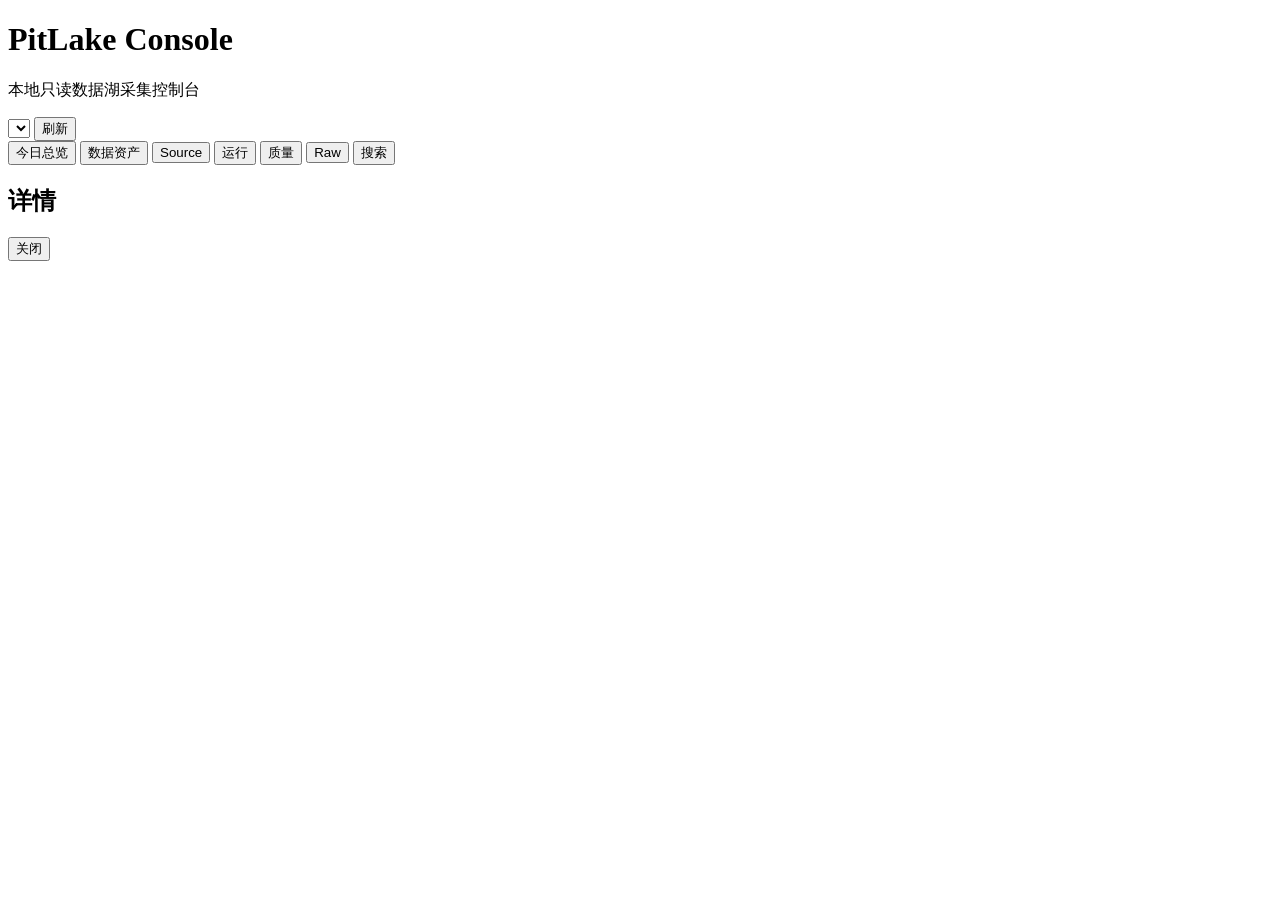
==== src/pitlake/ui/static/index.html @ 2c9956cd "feat: 新增本地只读控制台，支持数据湖状态浏览 实现 `pitlake console` 命令，提供本地只读 Web 控制台，允许用户查看每日采集健康、数据集和源状态、运行批次、质量问题及原始证据" ====
<!doctype html>
<html lang="zh-CN">
  <head>
    <meta charset="utf-8" />
    <meta name="viewport" content="width=device-width, initial-scale=1" />
    <title>PitLake Console</title>
    <link rel="stylesheet" href="/styles.css" />
  </head>
  <body>
    <header class="topbar">
      <div>
        <h1>PitLake Console</h1>
        <p id="subtitle">本地只读数据湖采集控制台</p>
      </div>
      <div class="top-actions">
        <select id="dateSelect" aria-label="选择日期"></select>
        <button id="refreshBtn" type="button">刷新</button>
      </div>
    </header>

    <nav class="tabs" aria-label="主导航">
      <button class="tab active" data-view="overview" type="button">今日总览</button>
      <button class="tab" data-view="datasets" type="button">数据资产</button>
      <button class="tab" data-view="sources" type="button">Source</button>
      <button class="tab" data-view="runs" type="button">运行</button>
      <button class="tab" data-view="quality" type="button">质量</button>
      <button class="tab" data-view="raw" type="button">Raw</button>
      <button class="tab" data-view="search" type="button">搜索</button>
    </nav>

    <main id="app" class="app" tabindex="-1"></main>

    <aside id="drawer" class="drawer" aria-live="polite">
      <div class="drawer-header">
        <h2 id="drawerTitle">详情</h2>
        <button id="drawerClose" type="button" aria-label="关闭详情">关闭</button>
      </div>
      <div id="drawerBody" class="drawer-body"></div>
    </aside>

    <script src="/app.js"></script>
  </body>
</html>
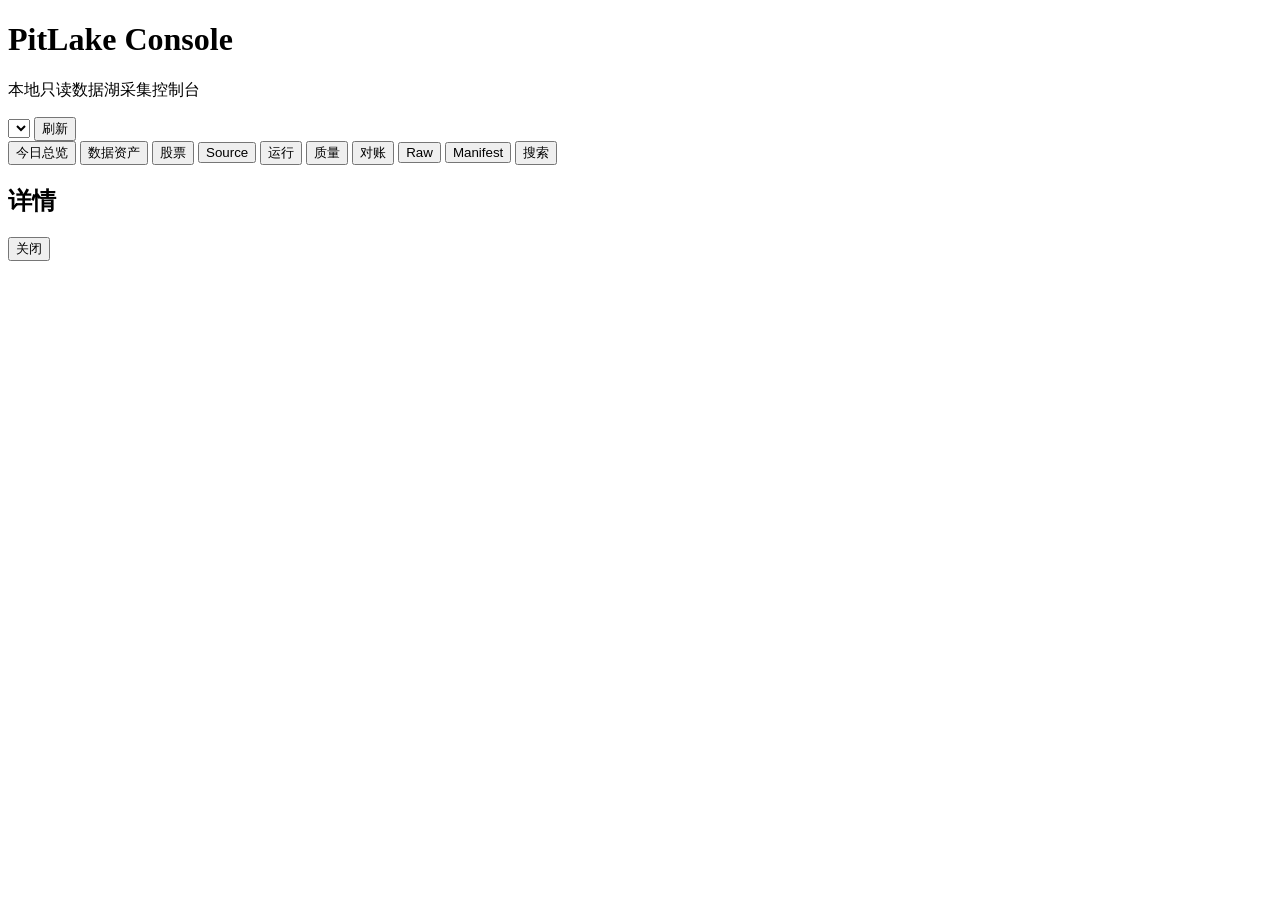
==== commit 142f665e: "feat: 完善 PitLake Console 功能，支持股票覆盖和对账中心 本次更新继续实现 PitLake Console 的阶段 2，新增股票覆盖和对账中心功能。更新了 API 接口以支持 d" ====
--- a/src/pitlake/ui/static/index.html
+++ b/src/pitlake/ui/static/index.html
@@ -21,10 +21,13 @@
     <nav class="tabs" aria-label="主导航">
       <button class="tab active" data-view="overview" type="button">今日总览</button>
       <button class="tab" data-view="datasets" type="button">数据资产</button>
+      <button class="tab" data-view="symbols" type="button">股票</button>
       <button class="tab" data-view="sources" type="button">Source</button>
       <button class="tab" data-view="runs" type="button">运行</button>
       <button class="tab" data-view="quality" type="button">质量</button>
+      <button class="tab" data-view="reconciliation" type="button">对账</button>
       <button class="tab" data-view="raw" type="button">Raw</button>
+      <button class="tab" data-view="manifests" type="button">Manifest</button>
       <button class="tab" data-view="search" type="button">搜索</button>
     </nav>
 
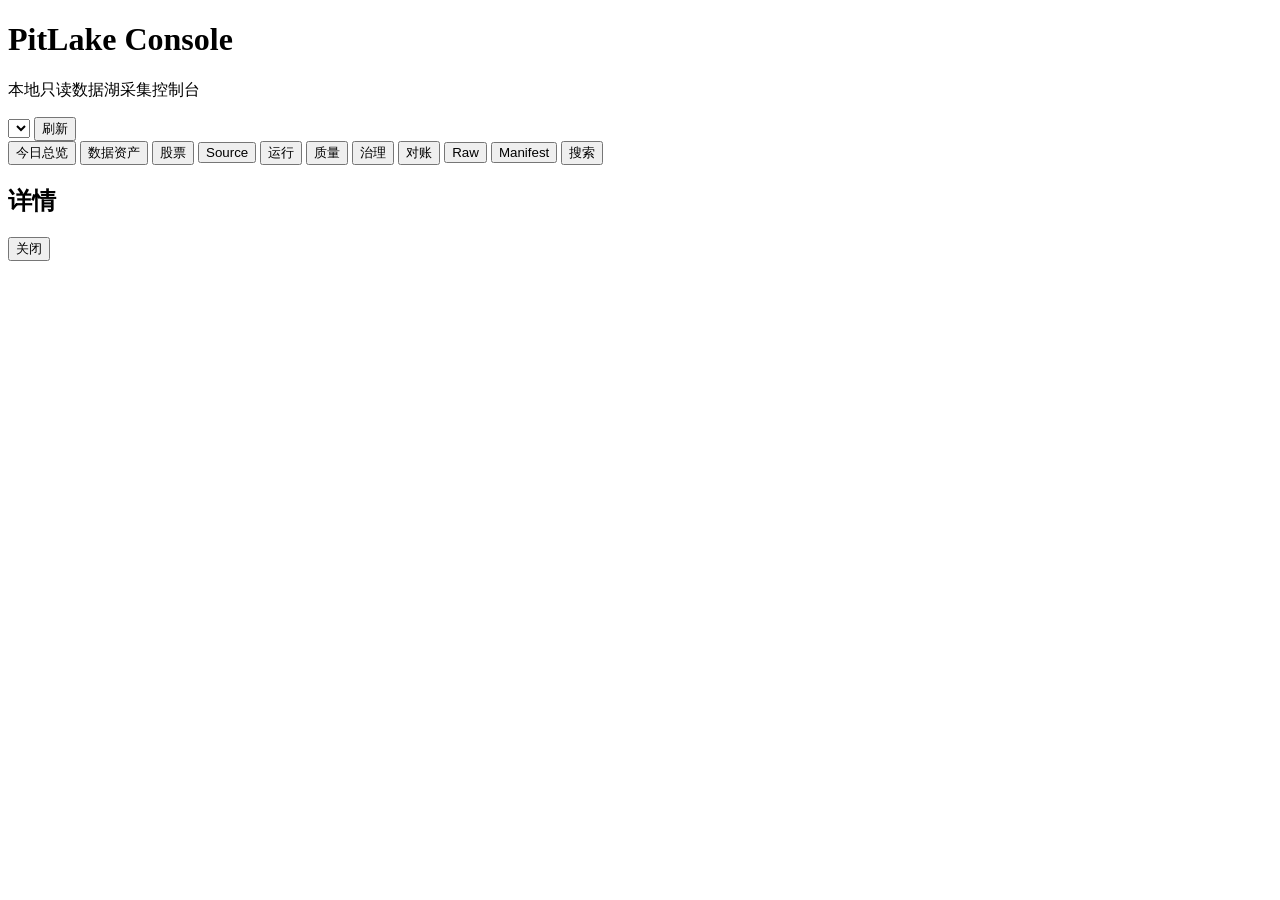
==== commit 7882c2d4: "feat: 完善 PitLake Console 功能，新增股票覆盖和对账中心 本次更新继续实现 PitLake Console 的阶段 2，新增股票覆盖和对账中心功能。更新 `console_dat" ====
--- a/src/pitlake/ui/static/index.html
+++ b/src/pitlake/ui/static/index.html
@@ -25,6 +25,7 @@
       <button class="tab" data-view="sources" type="button">Source</button>
       <button class="tab" data-view="runs" type="button">运行</button>
       <button class="tab" data-view="quality" type="button">质量</button>
+      <button class="tab" data-view="governance" type="button">治理</button>
       <button class="tab" data-view="reconciliation" type="button">对账</button>
       <button class="tab" data-view="raw" type="button">Raw</button>
       <button class="tab" data-view="manifests" type="button">Manifest</button>
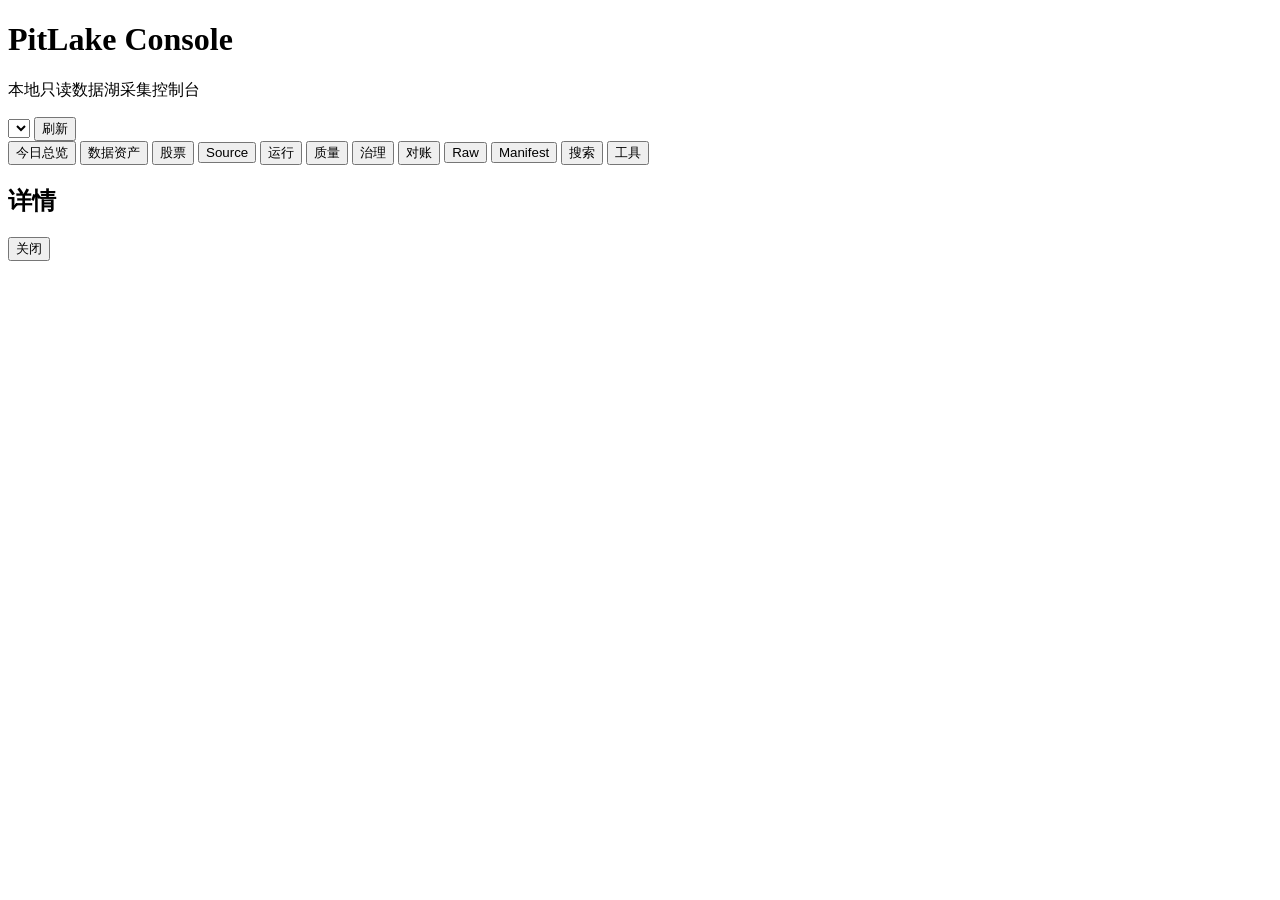
==== commit 4d7bf067: "feat: 更新 PitLake Console，完善只读治理视图和工具功能 本次更新完成了 PitLake Console 的阶段 3 和 4，新增只读治理视图，包括 dataset quality" ====
--- a/src/pitlake/ui/static/index.html
+++ b/src/pitlake/ui/static/index.html
@@ -30,6 +30,7 @@
       <button class="tab" data-view="raw" type="button">Raw</button>
       <button class="tab" data-view="manifests" type="button">Manifest</button>
       <button class="tab" data-view="search" type="button">搜索</button>
+      <button class="tab" data-view="tools" type="button">工具</button>
     </nav>
 
     <main id="app" class="app" tabindex="-1"></main>
